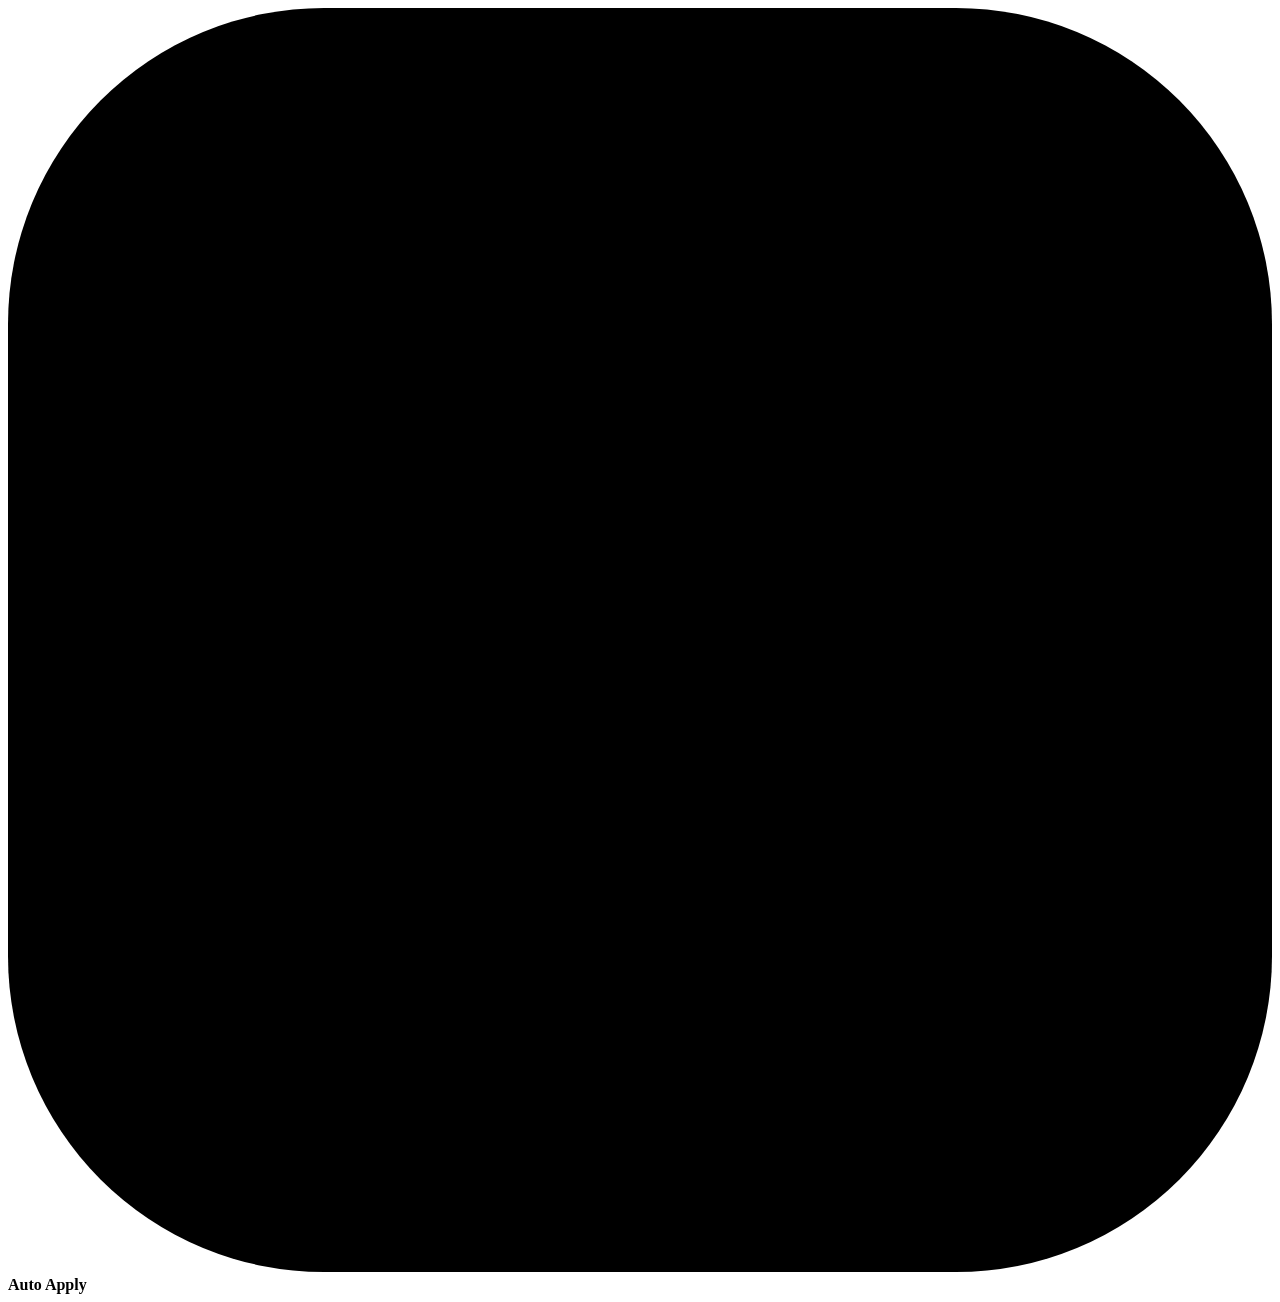
==== android/assets/ui/index.html @ 7663b04d "Keeps going, alerts on each new form, updates while it runs, add Google (3.4) - the wait between rou" ====
<!doctype html>
<html lang="en">
<head>
<meta charset="utf-8">
<meta name="viewport" content="width=device-width, initial-scale=1, viewport-fit=cover">
<title>Auto Apply</title>
<link rel="stylesheet" href="/ui/app.css">
</head>
<body class="no-auto">
<header class="appbar">
  <button id="nav-back" class="icon-btn" type="button" aria-label="Back" hidden>
    <svg viewBox="0 0 24 24" aria-hidden="true"><path d="M15.4 5.4 14 4l-8 8 8 8 1.4-1.4L8.8 12z"/></svg></button>
  <div class="brand" id="brand">
    <svg class="logo" viewBox="0 0 64 64" aria-hidden="true"><rect width="64" height="64" rx="16"/><path d="M15 31 49 16 38 49 31 37z"/></svg>
    <b id="bar-title">Auto Apply</b>
  </div>
  <span id="bar-state" class="bar-state" hidden></span>
  <button id="nav-settings" class="icon-btn" type="button" aria-label="Settings" hidden>
    <svg viewBox="0 0 24 24" aria-hidden="true"><path d="M19.4 13a7.6 7.6 0 0 0 0-2l2.1-1.6-2-3.5-2.5 1a7.4 7.4 0 0 0-1.7-1L15 3h-4l-.4 2.9a7.4 7.4 0 0 0-1.7 1l-2.5-1-2 3.5L6.6 11a7.6 7.6 0 0 0 0 2l-2.1 1.6 2 3.5 2.5-1a7.4 7.4 0 0 0 1.7 1L11 21h4l.4-2.9a7.4 7.4 0 0 0 1.7-1l2.5 1 2-3.5zM13 15.5a3.5 3.5 0 1 1 0-7 3.5 3.5 0 0 1 0 7z"/></svg></button>
</header>

<main id="main">
  <button id="q-global" class="qbar" type="button" hidden><b>A form is waiting for your answer</b><span id="q-global-text"></span></button>

  <!-- ============================================================ SETUP -->
  <section id="v-setup" class="view" hidden>
    <div id="w-progress" class="w-progress" aria-hidden="true"></div>

    <div class="step" data-step="welcome">
      <svg class="hero-mark" viewBox="0 0 64 64" aria-hidden="true"><rect width="64" height="64" rx="16"/><path d="M15 31 49 16 38 49 31 37z"/></svg>
      <h1 data-noauto>Send more applications, with less typing</h1>
      <h1 data-auto>Apply to jobs while you live your life</h1>
      <p class="lead" data-noauto>Collect jobs from LinkedIn or any site in one list. The app fills the forms with your answers and writes cover letters. You check each one and send it.</p>
      <p class="lead" data-auto>Answer a few questions once. Then the app applies to LinkedIn Easy Apply jobs that fit your CV, in the background, and tells you what it sent. Jobs you share to it get help too.</p>
      <ul class="plain-list">
        <li><span><b>Create your account</b> (it connects the AI that reads jobs and forms)</span></li>
        <li><span><b>Add your CV</b></span></li>
        <li><span><b>Answer the questions forms ask most</b>, like your expected salary</span></li>
        <li><span><b>Pick the jobs</b> to look for</span></li>
        <li data-auto><span><b>Sign in to LinkedIn</b></span></li>
      </ul>
      <p class="muted">Takes about 3 minutes.</p>
    </div>

    <div class="step" data-step="account">
      <h1 id="w-acc-title">Create your account</h1>
      <p class="lead" id="w-acc-lead">Your account connects the AI that reads jobs and fills in forms. No AI key needed.</p>
      <div id="w-acc-ok" class="done-badge" hidden>
        <svg viewBox="0 0 24 24" aria-hidden="true"><path d="M9 16.2 4.8 12l-1.4 1.4L9 19 21 7l-1.4-1.4z"/></svg>
        <span>Signed in as <b id="w-acc-who"></b></span></div>
      <div id="w-acc-form">
        <div class="field" id="w-acc-server-field" hidden>
          <label for="w-acc-server">Server address</label>
          <input id="w-acc-server" type="url" inputmode="url" placeholder="autoapply.example.com" autocomplete="off" spellcheck="false">
          <p class="hint">Ask whoever runs your Auto Apply server.</p>
        </div>
        <div id="w-google-box" class="google-box" hidden>
          <button id="w-google" class="btn primary wide google-btn" type="button">
            <svg viewBox="0 0 24 24" aria-hidden="true"><path d="M12 12a4.5 4.5 0 1 0-4.5-4.5A4.5 4.5 0 0 0 12 12zm0 2c-3.3 0-9 1.7-9 5v2h18v-2c0-3.3-5.7-5-9-5z"/></svg>
            <span>Continue with Google</span></button>
          <p class="hint">Your Google account also keeps your CV, answers and jobs in an <b>Auto Apply</b> folder in your Drive,
            so a new phone gets them back. The app sees only the files it makes there.</p>
          <p id="w-google-wait" class="note" hidden>Choose your Google account in the browser, then come back here.</p>
          <div class="or-line" id="w-or"><span>or sign in with your email</span></div>
        </div>
        <div class="seg acc-seg" id="w-acc-seg" role="tablist" aria-label="Account">
          <button type="button" data-accmode="signup" class="on">I'm new</button>
          <button type="button" data-accmode="login">I have an account</button>
        </div>
        <div class="field" id="w-acc-name-field"><label for="w-acc-name">Your name</label>
          <input id="w-acc-name" type="text" autocomplete="name"></div>
        <div class="field"><label for="w-acc-email">Email</label>
          <input id="w-acc-email" type="email" inputmode="email" autocomplete="email" spellcheck="false" autocapitalize="off"></div>
        <div class="field"><label for="w-acc-pw">Password</label>
          <input id="w-acc-pw" type="password" autocomplete="new-password">
          <p class="hint" id="w-acc-pw-hint">At least 8 characters.</p></div>
        <p id="w-acc-note" class="note" hidden></p>
        <p id="w-acc-err" class="error-msg" hidden></p>
        <p id="w-acc-help" class="hint" hidden></p>
      </div>
    </div>

    <div class="step" data-step="cv">
      <h1>Add your CV</h1>
      <p class="lead">A PDF with real text (not a scanned photo). The AI uses it to choose jobs and answer questions, and the app attaches it to applications for you.</p>
      <label class="drop" for="w-cv-file">
        <input id="w-cv-file" class="cv-input" type="file" accept=".pdf,.txt,application/pdf,text/plain">
        <svg viewBox="0 0 24 24" aria-hidden="true"><path d="M6 2h8l6 6v12a2 2 0 0 1-2 2H6a2 2 0 0 1-2-2V4a2 2 0 0 1 2-2zm7 1.5V9h5.5zM12 11l-4 4h3v4h2v-4h3z"/></svg>
        <b class="cv-title">Choose your CV</b>
        <span class="cv-state muted">PDF or .txt</span>
      </label>
    </div>

    <div class="step" data-step="answers">
      <h1>Answers forms ask for</h1>
      <p class="lead">Most application forms ask these. Answer once and the app uses them in every form.</p>
      <p id="w-sug-state" class="note" hidden></p>
      <div id="w-answers" class="pform"></div>
    </div>

    <div class="step" data-step="jobs">
      <h1>Which jobs?</h1>
      <p class="lead">Job titles you are looking for. The app turns them into searches you open with one tap.</p>
      <div class="field">
        <span class="label">Job titles</span>
        <div id="w-titles" class="title-chips"></div>
        <div class="row">
          <input id="w-title-add" type="text" placeholder="Add a job title" autocomplete="off">
          <button id="w-title-btn" class="btn" type="button">Add</button>
        </div>
        <div id="w-title-sugs" class="sug-chips"></div>
      </div>
      <div class="field">
        <label for="w-location">Where</label>
        <input id="w-location" type="text" placeholder="Egypt">
        <p class="hint">A country or a city.</p>
      </div>
    </div>

    <div class="step" data-step="linkedin">
      <h1>Sign in to LinkedIn</h1>
      <p class="lead">LinkedIn only takes Easy Apply applications from a signed-in account, so this step is needed once. The app remembers it.</p>
      <div id="w-li-ok" class="done-badge" hidden>
        <svg viewBox="0 0 24 24" aria-hidden="true"><path d="M9 16.2 4.8 12l-1.4 1.4L9 19 21 7l-1.4-1.4z"/></svg>Signed in to LinkedIn</div>
      <button id="w-li-btn" class="btn primary wide" data-signin type="button">Sign in to LinkedIn</button>
      <p class="hint">Use your email and password. "Sign in with Google" does not work inside apps.</p>
    </div>

    <div class="step" data-step="done">
      <svg class="hero-mark good" viewBox="0 0 24 24" aria-hidden="true"><path d="M9 16.2 4.8 12l-1.4 1.4L9 19 21 7l-1.4-1.4z"/></svg>
      <h1>All set</h1>
      <div data-noauto>
        <p class="lead">This is how you apply with the app:</p>
        <ol class="how">
          <li><b>Find a job</b><span>Open a search from the Home screen, on LinkedIn or another site.</span></li>
          <li><b>Share it to Auto Apply</b><span>Tap Share on the job and pick Auto Apply. It joins your list.</span></li>
          <li><b>Apply with the app's help</b><span>On company sites the app fills the form and attaches your CV. On LinkedIn, copy your answers with one tap.</span></li>
          <li><b>Send it, then tap I applied</b><span>The Applied tab keeps every application and where it got to.</span></li>
        </ol>
      </div>
      <div data-auto>
        <p class="lead">One more thing so it keeps working with the screen off:</p>
        <div class="perm-list">
          <div class="perm"><div><b>Notifications</b><small>For questions only you can answer, and the summary at the end.</small></div>
            <button class="btn" data-perm="notifications" type="button">Allow</button><span class="ok-tag" data-perm-ok="notifications" hidden>On</span></div>
          <div class="perm"><div><b>Run in the background</b><small>So Android does not stop the app when the screen is off.</small></div>
            <button class="btn" data-perm="battery" type="button">Allow</button><span class="ok-tag" data-perm-ok="battery" hidden>On</span></div>
          <div class="perm maker-row" hidden><div><b>Autostart</b><small class="maker-text"></small></div>
            <button class="btn" data-perm="app" type="button">Open</button></div>
        </div>
      </div>
    </div>

    <div class="wizard-bar">
      <button id="w-back" class="btn" type="button">Back</button>
      <button id="w-next" class="btn primary" type="button">Continue</button>
    </div>
  </section>

  <!-- ============================================================ UPDATE NEEDED -->
  <section id="v-update" class="view" hidden>
    <div class="upd">
      <svg class="upd-mark" viewBox="0 0 24 24" aria-hidden="true"><path d="M12 4V1L8 5l4 4V6a6 6 0 0 1 5.66 8l1.46 1.46A8 8 0 0 0 12 4zm0 14a6 6 0 0 1-5.66-8L4.88 8.54A8 8 0 0 0 12 20v3l4-4-4-4v3z"/></svg>
      <h1>Update Auto Apply</h1>
      <p class="lead">This version is too old to keep working with the server. The update keeps your jobs, your answers and your CV.</p>
      <button id="force-update" class="btn primary huge" type="button">Update now</button>
      <p id="force-status" class="hint" aria-live="polite"></p>
      <div id="force-meter-wrap" class="meter" hidden><i id="force-meter"></i></div>
    </div>
  </section>

  <!-- ============================================================ HOME -->
  <section id="v-home" class="view" hidden>
    <div id="qcard" class="qcard" hidden>
      <div class="q-head">
        <span class="q-badge">Question for you</span>
        <span id="q-timer" class="q-timer"></span>
      </div>
      <a id="q-job" class="q-job" target="_blank" rel="noopener"></a>
      <h2 id="q-text" class="q-text"></h2>
      <p id="q-kind" class="hint"></p>
      <p id="q-rejected" class="q-rejected" hidden></p>
      <div id="q-input" class="q-input"></div>
      <div class="q-sugs">
        <span class="q-label">Suggested from your CV</span>
        <div id="q-chips" class="q-chips"></div>
        <p id="q-reason" class="q-reason"></p>
      </div>
      <div id="q-similar" class="q-similar" hidden></div>
      <label class="check"><input type="checkbox" id="q-remember" checked> Use this answer next time too</label>
      <div class="q-buttons">
        <button id="q-skip" class="btn" type="button">Skip this job</button>
        <button id="q-send" class="btn primary" type="button">Send answer</button>
      </div>
      <p id="q-err" class="error-msg" hidden></p>
    </div>

    <div id="announce" class="announce" hidden>
      <svg viewBox="0 0 24 24" aria-hidden="true"><path d="M18 11v2h4v-2h-4zm-2 6.6 3.2 2.4 1.2-1.6-3.2-2.4-1.2 1.6zM20.4 5.6 19.2 4 16 6.4l1.2 1.6 3.2-2.4zM4 9a2 2 0 0 0-2 2v2a2 2 0 0 0 2 2h1v4h2v-4h1l5 3V6L8 9H4zm11.5 3c0-1.33-.58-2.53-1.5-3.35v6.7c.92-.82 1.5-2.02 1.5-3.35z"/></svg>
      <p id="announce-text"></p>
      <button id="announce-x" class="icon-btn" type="button" aria-label="Dismiss">
        <svg viewBox="0 0 24 24" aria-hidden="true"><path d="M19 6.4 17.6 5 12 10.6 6.4 5 5 6.4 10.6 12 5 17.6 6.4 19l5.6-5.6 5.6 5.6 1.4-1.4-5.6-5.6z"/></svg></button>
    </div>

    <div id="banners"></div>

    <section id="ready-panel" class="panel attention ready-panel" data-auto hidden aria-labelledby="ready-title">
      <div class="panel-head"><h2 id="ready-title">Ready to send</h2><span id="ready-n" class="count" hidden></span></div>
      <p class="hint">Filled up to Submit. Nothing is sent until you tap Apply, and the app keeps preparing the next ones.</p>
      <ul id="ready-list" class="job-list ready-list"></ul>
      <button id="ready-apply-all" class="btn primary wide" type="button" hidden>Apply all</button>
    </section>

    <div class="hero" id="hero" data-auto>
      <div class="ring-wrap">
        <svg class="ring" viewBox="0 0 120 120" aria-hidden="true">
          <circle class="ring-track" cx="60" cy="60" r="52"/>
          <circle id="ring-fill" class="ring-fill" cx="60" cy="60" r="52"/>
        </svg>
        <div class="ring-text"><b id="k-today">0</b><span>applied today</span><small id="k-today-of"></small></div>
      </div>
      <div class="state-line"><span id="state-dot" class="dot"></span><span id="state-title">Ready</span></div>
      <p id="state-msg" class="state-msg"></p>
      <a id="current-job" class="current-job" target="_blank" rel="noopener" hidden></a>
      <p id="countdown" class="countdown" hidden><span id="countdown-label">Next application in</span> <b id="countdown-val">0:00</b></p>
      <p id="error-msg" class="error-msg" hidden></p>
      <button id="btn-start" class="btn primary huge" type="button">Start applying</button>
      <button id="btn-stop" class="btn stop huge" type="button" hidden>Stop</button>
      <div class="hero-links">
        <button id="btn-test" class="linklike" type="button">Test run: fill forms without sending</button>
        <button id="btn-live" class="linklike" type="button" hidden>Watch it work</button>
      </div>
    </div>

    <div class="totals" data-auto>
      <div><b id="k-sess">0</b><span id="k-sess-label">this session</span></div>
      <div><b id="k-week">0</b><span>last 7 days</span></div>
      <div><b id="k-total">0</b><span>all time</span></div>
    </div>

    <section class="desk" id="next-card" aria-labelledby="next-label">
      <div class="desk-top">
        <span id="next-label" class="desk-label">Next up</span>
        <span class="desk-goal"><b id="goal-today">0</b> of <span id="goal-of">10</span> today</span>
      </div>
      <div class="desk-meter" aria-hidden="true"><i id="goal-meter"></i></div>
      <div id="next-job" class="desk-job" hidden>
        <h2 id="next-title"></h2>
        <p id="next-co"></p>
        <div id="next-tags" class="tags"></div>
      </div>
      <div id="next-empty" class="desk-job">
        <h2>Your list is empty</h2>
        <p>Open a search below. On a job you like, tap Share and pick Auto Apply.</p>
      </div>
      <div id="next-actions" class="desk-actions" hidden>
        <button id="next-apply" class="btn desk-btn" type="button">Apply now</button>
        <button id="next-more" class="btn desk-ghost" type="button"><span id="next-more-n"></span></button>
      </div>
    </section>

    <section class="panel" id="find-panel">
      <div class="panel-head"><h2>Find jobs</h2><button class="linklike" data-go="profile" type="button">Edit titles</button></div>
      <div id="find-links" class="find-links"></div>
      <p id="find-none" class="hint" hidden>Add the job titles you are looking for in Profile.</p>
      <div class="find-sites" id="find-sites"></div>
      <p class="hint">On a job you like, tap <b>Share</b> and pick <b>Auto Apply</b>. Or paste its link:</p>
      <div class="row paste">
        <input id="home-link" type="url" inputmode="url" placeholder="Paste a job link" autocomplete="off" spellcheck="false">
        <button id="home-link-btn" class="btn" type="button">Add</button>
      </div>
    </section>

    <div class="totals" id="c-totals" data-noauto>
      <button type="button" data-go="tracker"><b id="c-week">0</b><span>applied this week</span></button>
      <button type="button" data-go="tracker"><b id="c-interviews">0</b><span>interviews</span></button>
      <button type="button" data-go="tracker"><b id="c-total">0</b><span>all time</span></button>
    </div>

    <section class="panel" data-auto>
      <div class="panel-head"><h2 id="brief-title">This session</h2><button class="linklike" data-go="jobs" type="button">Auto apply history</button></div>
      <p id="brief-time" class="muted small brief-time"></p>
      <div id="brief"></div>
    </section>

    <section class="panel" id="recent-panel" hidden>
      <div class="panel-head"><h2>Sent earlier</h2></div>
      <ul id="recent" class="job-list"></ul>
    </section>

    <button class="btn wide ghost" data-go="log" type="button" data-auto>What is it doing? See the activity</button>
  </section>

  <!-- ============================================================ JOBS (to apply) -->
  <section id="v-queue" class="view" hidden>
    <div class="row paste">
      <input id="queue-link" type="url" inputmode="url" placeholder="Paste a job link" autocomplete="off" spellcheck="false">
      <button id="queue-link-btn" class="btn primary" type="button">Add</button>
    </div>
    <div class="filter-tabs" role="tablist" aria-label="Show">
      <button type="button" role="tab" data-qf="new" class="on">To apply <b id="qf-new"></b></button>
      <button type="button" role="tab" data-qf="skipped">Skipped <b id="qf-skipped"></b></button>
    </div>
    <ul id="queue-list" class="cards"></ul>
    <div id="queue-empty" class="empty-state" hidden>
      <svg viewBox="0 0 24 24" aria-hidden="true"><path d="M10 16v-1H3v4a2 2 0 0 0 2 2h14a2 2 0 0 0 2-2v-4h-7v1h-4zm10-9h-4V5l-2-2h-4L8 5v2H4a2 2 0 0 0-2 2v3a2 2 0 0 0 2 2h6v-2h4v2h6a2 2 0 0 0 2-2V9a2 2 0 0 0-2-2zm-6 0h-4V5h4v2z"/></svg>
      <b id="queue-empty-title">No jobs waiting</b>
      <span id="queue-empty-text">Find jobs from the Home screen. On a job you like, tap Share and pick Auto Apply.</span>
      <button class="btn primary" data-go="home" type="button">Find jobs</button>
    </div>
  </section>

  <!-- ============================================================ APPLIED (tracker) -->
  <section id="v-tracker" class="view" hidden>
    <div class="pipeline" id="tr-stages" role="tablist" aria-label="Stage">
      <button type="button" data-st="" class="on"><b id="tr-n-all">0</b><span>All</span></button>
      <button type="button" data-st="applied"><b id="tr-n-applied">0</b><span>Applied</span></button>
      <button type="button" data-st="interview"><b id="tr-n-interview">0</b><span>Interview</span></button>
      <button type="button" data-st="offer"><b id="tr-n-offer">0</b><span>Offer</span></button>
      <button type="button" data-st="rejected"><b id="tr-n-rejected">0</b><span>Rejected</span></button>
    </div>
    <input id="tr-q" type="search" placeholder="Search title or company" aria-label="Search applications">
    <p id="tr-count" class="muted small"></p>
    <ul id="tr-list" class="cards"></ul>
    <div id="tr-empty" class="empty-state" hidden>
      <svg viewBox="0 0 24 24" aria-hidden="true"><path d="M12 2a10 10 0 1 0 0 20 10 10 0 0 0 0-20zm-2 15-5-5 1.4-1.4 3.6 3.6 7.6-7.6L19 8l-9 9z"/></svg>
      <b>Nothing sent yet</b>
      <span>Every job you apply to shows up here. Change its stage when the company answers.</span>
    </div>
    <button class="btn wide ghost" data-share="csv" type="button">Share the list (CSV)</button>
  </section>

  <!-- ============================================================ PROFILE -->
  <section id="v-profile" class="view" hidden>
    <div class="me">
      <span id="me-initial" class="me-initial" aria-hidden="true"></span>
      <div class="me-text"><b id="me-name"></b><span id="me-email"></span></div>
      <span id="me-state" class="tag"></span>
    </div>

    <section class="panel menu">
      <button class="menu-row" data-go="info" type="button"><span>Your info<small id="info-sub">What forms ask about you, by category</small></span><b id="open-badge" class="count" hidden></b></button>
      <button class="menu-row" data-go="log" type="button"><span>Activity<small>What the app did, step by step</small></span></button>
      <button class="menu-row" data-go="jobs" type="button" data-auto><span>Auto apply history<small>Applied, skipped and why</small></span></button>
      <button class="menu-row" data-go="settings" type="button"><span>Settings<small>Account, updates, help</small></span></button>
    </section>

    <section class="panel">
      <div class="panel-head"><h2>Your CV</h2></div>
      <label class="drop small-drop" for="s-cv-file">
        <input id="s-cv-file" class="cv-input" type="file" accept=".pdf,.txt,application/pdf,text/plain">
        <b class="cv-title">Replace your CV</b>
        <span class="cv-state muted"></span>
      </label>
      <details id="cv-preview-box" hidden><summary>Text the AI reads from your CV</summary><pre id="cv-preview"></pre></details>
    </section>

    <section class="panel">
      <div class="panel-head"><h2>Jobs to look for</h2></div>
      <div class="field">
        <span class="label">Job titles</span>
        <div id="s-titles" class="title-chips"></div>
        <div class="row">
          <input id="s-title-add" type="text" placeholder="Add a job title" autocomplete="off">
          <button id="s-title-btn" class="btn" type="button">Add</button>
        </div>
      </div>
      <div class="field"><label for="s-LOCATION">Where</label><input id="s-LOCATION" type="text" placeholder="Egypt"></div>
      <div class="field">
        <label for="s-DATE_POSTED">Posted within</label>
        <select id="s-DATE_POSTED">
          <option value="day">Past 24 hours</option><option value="week">Past week</option>
          <option value="month">Past month</option><option value="any">Any time</option>
        </select>
      </div>
      <div class="field">
        <span class="label">Work type <span class="muted small">(none ticked = all)</span></span>
        <div class="chips" data-key="WORK_TYPE">
          <label><input type="checkbox" value="onsite"> On-site</label>
          <label><input type="checkbox" value="hybrid"> Hybrid</label>
          <label><input type="checkbox" value="remote"> Remote</label>
        </div>
      </div>
      <div class="field">
        <span class="label">Level <span class="muted small">(none ticked = all)</span></span>
        <div class="chips" data-key="EXPERIENCE">
          <label><input type="checkbox" value="internship"> Internship</label>
          <label><input type="checkbox" value="entry"> Entry</label>
          <label><input type="checkbox" value="associate"> Associate</label>
          <label><input type="checkbox" value="mid-senior"> Mid-senior</label>
          <label><input type="checkbox" value="director"> Director</label>
        </div>
      </div>
      <button class="btn primary wide save-settings" type="button">Save</button>
    </section>
  </section>

  <!-- ============================================================ SETTINGS -->
  <section id="v-settings" class="view" hidden>
    <p id="settings-running" class="note" hidden>The app is applying right now. Your answers count from the next question; other changes from the next start.</p>

    <section class="panel">
      <div class="panel-head"><h2>Your pace</h2></div>
      <div class="field"><label for="s-DAILY_GOAL">Applications a day I aim for</label>
        <input id="s-DAILY_GOAL" type="number" inputmode="numeric" min="1" max="200">
        <p class="hint">The Home screen shows how far you got today.</p></div>
      <button class="btn primary wide save-settings" type="button">Save</button>
    </section>

    <section class="panel" data-auto>
      <div class="panel-head"><h2>How auto apply works</h2></div>
      <label class="check approve-first"><input type="checkbox" id="s-APPROVE_FIRST">
        <span>Ask me before sending each application<small>The app fills each form up to Submit and sends you a notification: Apply sends it, Skip drops it. It keeps preparing the next ones meanwhile, and Apply all sends them together.</small></span></label>
      <div class="field">
        <span class="label">A question your answers do not cover</span>
        <div class="choice-list">
          <label><input type="radio" name="newq" value="unsure"> <span><b>The AI answers when it is sure, otherwise asks me</b><small>What your CV, your notes or your answers already say is filled in by itself. For a guess you get a notification with suggestions, and your answer is used next time too.</small></span></label>
          <label><input type="radio" name="newq" value="ask"> <span><b>Ask me</b><small>You get a notification with suggestions from your CV. The form waits for your answer.</small></span></label>
          <label><input type="radio" name="newq" value="ai"> <span><b>Let the AI answer</b><small>Fully automatic. Its answers show up in Your info, marked as AI guesses, so you can check them.</small></span></label>
        </div>
      </div>
      <div class="field"><label for="s-ASK_TIMEOUT_MIN">Wait for my answer (minutes)</label>
        <input id="s-ASK_TIMEOUT_MIN" type="number" inputmode="numeric" min="0" max="1440">
        <p class="hint">0 waits until you answer. After that the job waits in Your info and is tried again once you answer.</p></div>
      <div class="field"><label for="s-MIN_SCORE">Apply when the job fits your CV at least <b id="min-score-val"></b></label>
        <input id="s-MIN_SCORE" type="range" min="0" max="10" step="1">
        <p class="hint">Lower it to apply to more jobs; raise it to apply only to close matches.</p></div>
      <div class="field"><label for="s-SEARCH_EVERY_MIN">Search again after (minutes)</label>
        <input id="s-SEARCH_EVERY_MIN" type="number" inputmode="numeric" min="5" max="720">
        <p class="hint">After it went through all your job titles, it waits this long and searches again. It keeps going until you press Stop.</p></div>
      <div class="cols">
        <div class="field"><label for="s-PER_HOUR">At most per hour</label><input id="s-PER_HOUR" type="number" inputmode="numeric" min="1" max="30"></div>
        <div class="field"><label for="s-PER_DAY">At most per day</label><input id="s-PER_DAY" type="number" inputmode="numeric" min="1" max="300"></div>
      </div>
      <div class="field"><label for="s-SKIP_COMPANIES">Never apply to these companies <span class="muted small">(one per line)</span></label>
        <textarea id="s-SKIP_COMPANIES" rows="2"></textarea></div>
      <div class="field"><label for="s-SKIP_TITLE_WORDS">Skip job titles with these words <span class="muted small">(one per line)</span></label>
        <textarea id="s-SKIP_TITLE_WORDS" rows="2" placeholder="sales&#10;intern"></textarea></div>
      <button class="btn primary wide save-settings" type="button">Save</button>
    </section>

    <section class="panel">
      <div class="panel-head"><h2>For the AI</h2></div>
      <div class="field"><label for="s-ABOUT_ME">Anything else it should know <span class="muted small">(optional)</span></label>
        <textarea id="s-ABOUT_ME" rows="4" spellcheck="false" placeholder="Years of experience with Fortinet: 2"></textarea>
        <p class="hint">One fact per line, for questions your CV and answers do not cover.</p></div>
      <button class="btn primary wide save-settings" type="button">Save</button>
    </section>

    <section class="panel" id="account-card">
      <div class="panel-head"><h2>Account</h2><span id="acc-state" class="tag"></span></div>
      <p id="acc-who" class="acc-who"></p>
      <p id="acc-pro" class="hint"></p>
      <div class="row wrap">
        <button id="btn-acc-check" class="btn" type="button">Check again</button>
        <button id="btn-acc-signin" class="btn primary" type="button" hidden>Sign in</button>
        <button id="btn-acc-google" class="btn" type="button" hidden>Sign in with Google next time</button>
        <button id="btn-acc-out" class="btn" type="button">Sign out</button>
      </div>
      <p id="acc-out" class="hint" aria-live="polite"></p>
      <details id="acc-server-box" class="acc-more" hidden>
        <summary>Server address</summary>
        <div class="row"><input id="s-server" type="url" inputmode="url" placeholder="autoapply.example.com" autocomplete="off" spellcheck="false">
          <button id="btn-server" class="btn" type="button">Save</button></div>
      </details>
      <details id="acc-del-box" class="acc-more danger-zone">
        <summary>Delete account</summary>
        <p class="hint">Deletes your account and everything the server keeps for it, right away: your CV, answers and jobs, your activity,
          and the Google Drive connection (the files stay in your Drive). This phone keeps its copy until you uninstall the app.</p>
        <div class="field"><label for="acc-del-pw" id="acc-del-pw-label">Your password</label>
          <input id="acc-del-pw" type="password" autocomplete="current-password"></div>
        <button id="btn-acc-del" class="btn danger" type="button">Delete my account</button>
      </details>
    </section>

    <section class="panel" id="data-card">
      <div class="panel-head"><h2>Your data</h2><span id="sync-state" class="tag"></span></div>
      <p id="sync-line" class="hint">Your CV, answers and jobs are kept in your account, so every phone you sign in on has them.</p>
      <div class="drive" id="drive-box">
        <div class="drive-head">
          <svg class="drive-icon" viewBox="0 0 24 24" aria-hidden="true"><path d="M8.6 3h6.8l6.2 10.8-3.4 5.9H5.8l-3.4-5.9z" opacity=".18"/>
            <path d="M7.4 4.2 1.6 14.3l2.9 5 5.8-10.1zM16.6 4.2H10.2l5.8 10.1h5.8zM6 20.5h11.7l2.9-5H8.9z"/></svg>
          <div><b>Google Drive</b><small id="drive-who"></small></div>
          <span id="drive-state" class="tag"></span>
        </div>
        <p id="drive-text" class="hint"></p>
        <div id="drive-files" class="drive-files" hidden>
          <button class="drive-file" data-open="answers" type="button"><b>My answers</b><small>Setup answers, job titles, your info</small></button>
          <button class="drive-file" data-open="jobs" type="button"><b>My jobs</b><small>Jobs to apply to, and every application's status</small></button>
          <button class="drive-file" data-open="cv" type="button"><b>Your CV</b><small id="drive-cv-name">The file the app uses</small></button>
        </div>
        <div class="row wrap">
          <button id="btn-drive-connect" class="btn primary" type="button">Connect Google Drive</button>
          <button id="btn-drive-open" class="btn" data-open="folder" type="button">Open the folder</button>
          <button id="btn-drive-sync" class="btn" type="button">Sync now</button>
        </div>
        <details id="drive-help" class="acc-more">
          <summary>How editing in Drive works</summary>
          <ul class="drive-how">
            <li><b>My answers:</b> change an answer, a question's wording or its section; add a row with a section, a question and an answer; clear an answer to delete it.</li>
            <li><b>My jobs:</b> change a job's Status (To apply, Applied, Interview, Offer, Rejected, Skipped) or its note; paste a job's link in a new row to add it.</li>
            <li><b>Your CV:</b> on a computer, open the file in Drive, then File information &rsaquo; Manage versions &rsaquo; Upload new version (a PDF with text).</li>
            <li>Your changes reach the app within a few minutes, or right away with Sync now. Columns you add stay.</li>
          </ul>
        </details>
        <details id="drive-off-box" class="acc-more" hidden>
          <summary>Disconnect Google Drive</summary>
          <p class="hint">The app stops syncing with your Drive. The Auto Apply folder and its files stay in your Drive.</p>
          <button id="btn-drive-off" class="btn danger" type="button">Disconnect</button>
        </details>
      </div>
    </section>

    <section class="panel" data-auto>
      <div class="panel-head"><h2>LinkedIn</h2><span id="li-state" class="muted small"></span></div>
      <button class="btn wide" data-signin type="button">Sign in to LinkedIn again</button>
    </section>

    <section class="panel" id="update-card">
      <div class="panel-head"><h2>App updates</h2><span id="app-version" class="muted small"></span></div>
      <p id="update-status" class="hint"></p>
      <div id="update-box" hidden>
        <p class="update-version"><b id="update-version"></b></p>
        <pre id="update-notes" class="notes"></pre>
        <div id="update-meter-wrap" class="meter" hidden><i id="update-meter"></i></div>
      </div>
      <div class="row">
        <button id="btn-update-check" class="btn" type="button">Check for updates</button>
        <button id="btn-update-install" class="btn primary" type="button" hidden>Download and install</button>
      </div>
      <label class="check auto-update"><input type="checkbox" id="s-AUTO_UPDATE">
        <span>Update by itself<small>New versions download on their own and install when the screen turns off.</small></span></label>
      <div class="field update-source">
        <label for="s-UPDATE_SOURCE">Update source</label>
        <input id="s-UPDATE_SOURCE" type="text" spellcheck="false" placeholder="AhmedSabet0/JSTB">
        <p class="hint">A GitHub repo (owner/name) or a link to latest.json. Updates keep your answers, settings and sign-ins.</p>
      </div>
    </section>

    <section class="panel">
      <div class="panel-head"><h2>Help</h2></div>
      <p class="hint" data-auto>Something went wrong? Share these with whoever helps you. debug.zip holds the LinkedIn pages where the app got stuck, so share it privately.</p>
      <p class="hint" data-noauto>Something went wrong? Share the log with whoever helps you.</p>
      <p class="hint"><span id="help-version"></span> <a id="privacy-link" href="#" target="_blank" rel="noopener" hidden>Privacy policy</a></p>
      <div class="row wrap">
        <button class="btn" data-share="log" type="button">Share the log</button>
        <button class="btn" data-share="debug" type="button" data-auto>Share debug.zip</button>
        <button class="btn" data-share="csv" type="button">Share applications (CSV)</button>
      </div>
    </section>
    <button id="btn-rerun" class="btn wide ghost" type="button">Run the setup again</button>
  </section>

  <!-- ============================================================ YOUR INFO -->
  <section id="v-info" class="view" hidden>
    <input id="info-q" type="search" placeholder="Search your info" aria-label="Search your info">
    <section id="open-card" class="panel attention" hidden>
      <div class="panel-head"><h2>Waiting for your answer</h2><b id="open-count" class="count"></b></div>
      <p class="hint">Questions from forms while you were away. Answer once: the jobs that waited are tried again by themselves.</p>
      <div id="open-list" class="open-list"></div>
    </section>
    <p class="section-note">What forms ask about you, by category. Change an answer and it is saved. A question in other words still gets the same answer.</p>
    <details class="panel cat main" id="main-answers">
      <summary><span>Main answers</span><b class="cat-n" id="main-n"></b></summary>
      <div class="cat-body">
        <p class="hint">Forms ask these the most. The app turns each into what a form wants: years, days, or another currency.</p>
        <div id="s-answers" class="pform"></div>
        <button id="btn-save-answers" class="btn primary wide" type="button">Save main answers</button>
      </div>
    </details>
    <div id="cats" class="cats"></div>
    <p id="info-empty" class="empty" hidden>Nothing matches your search.</p>
  </section>

  <!-- ============================================================ AUTO APPLY HISTORY -->
  <section id="v-jobs" class="view" hidden>
    <div id="jobs-retry" class="banner" hidden>
      <div><b id="jobs-retry-title"></b><span>Found again in the search, they are tried once more. Jobs that are no longer posted are left out.</span></div>
      <div class="row"><button id="btn-jobs-retry" class="btn primary" type="button">Try them again</button></div>
    </div>
    <div class="row">
      <select id="jobs-filter" aria-label="Show">
        <option value="applied">Applied</option>
        <option value="problems">Problems and questions</option>
        <option value="skipped">Skipped</option>
        <option value="all">All jobs</option>
      </select>
      <button class="btn" data-share="csv" type="button">Share</button>
    </div>
    <input id="jobs-q" type="search" placeholder="Search title or company" aria-label="Search jobs">
    <p id="jobs-count" class="muted small"></p>
    <ul id="jobs-rows" class="job-list full"></ul>
    <p id="jobs-empty" class="empty" hidden>Nothing here yet.</p>
  </section>

  <!-- ============================================================ ACTIVITY -->
  <section id="v-log" class="view" hidden>
    <label class="check"><input type="checkbox" id="autoscroll" checked> Follow new lines</label>
    <div id="log" class="log" aria-live="off"></div>
  </section>
</main>

<nav class="tabbar" id="tabbar" aria-label="Main" hidden>
  <button type="button" data-tab="home" class="on">
    <svg viewBox="0 0 24 24" aria-hidden="true"><path d="M10 20v-6h4v6h5v-8h3L12 3 2 12h3v8z"/></svg><span>Home</span></button>
  <button type="button" data-tab="queue">
    <svg viewBox="0 0 24 24" aria-hidden="true"><path d="M10 16v-1H3v4a2 2 0 0 0 2 2h14a2 2 0 0 0 2-2v-4h-7v1h-4zm10-9h-4V5l-2-2h-4L8 5v2H4a2 2 0 0 0-2 2v3a2 2 0 0 0 2 2h6v-2h4v2h6a2 2 0 0 0 2-2V9a2 2 0 0 0-2-2zm-6 0h-4V5h4v2z"/></svg><span>Jobs</span><b id="tab-queue-n" class="tab-badge" hidden></b></button>
  <button type="button" data-tab="tracker">
    <svg viewBox="0 0 24 24" aria-hidden="true"><path d="M12 2a10 10 0 1 0 0 20 10 10 0 0 0 0-20zm-2 15-5-5 1.4-1.4 3.6 3.6 7.6-7.6L19 8l-9 9z"/></svg><span>Applied</span></button>
  <button type="button" data-tab="profile">
    <svg viewBox="0 0 24 24" aria-hidden="true"><path d="M12 12a4 4 0 1 0 0-8 4 4 0 0 0 0 8zm0 2c-2.67 0-8 1.34-8 4v2h16v-2c0-2.66-5.33-4-8-4z"/></svg><span>Profile</span><b id="tab-profile-n" class="tab-badge" hidden></b></button>
</nav>

<!-- ============================================================ JOB SHEET -->
<div id="sheet" class="sheet-wrap" hidden>
  <div class="scrim" data-close></div>
  <div class="sheet" role="dialog" aria-modal="true" aria-labelledby="sh-title">
    <div class="grab" aria-hidden="true"></div>
    <div class="sheet-body">
      <div class="sh-head">
        <h2 id="sh-title"></h2>
        <p id="sh-co"></p>
        <div id="sh-tags" class="tags"></div>
      </div>
      <p id="sh-why" class="sh-why" hidden></p>
      <button id="sh-open" class="btn primary huge" type="button">Apply</button>
      <p id="sh-open-hint" class="hint center"></p>

      <section class="sh-sec">
        <div class="sh-sec-head"><h3>Your answers</h3><span class="muted small">Tap to copy</span></div>
        <div id="sh-answers" class="answers"></div>
        <div class="ask-ai">
          <label for="sh-q">A question the form asks</label>
          <div class="row"><input id="sh-q" type="text" placeholder="How many years of experience with Python?" autocomplete="off">
            <button id="sh-q-btn" class="btn" type="button">Answer</button></div>
          <div id="sh-q-out" class="ask-out" hidden></div>
        </div>
      </section>

      <section class="sh-sec">
        <div class="sh-sec-head"><h3>Cover letter</h3></div>
        <div id="sh-letter" class="letter" hidden></div>
        <div class="row wrap">
          <button id="sh-letter-btn" class="btn" type="button">Write one for this job</button>
          <button id="sh-letter-copy" class="btn" type="button" hidden>Copy</button>
        </div>
        <p id="sh-letter-hint" class="hint"></p>
      </section>

      <section class="sh-sec">
        <div class="sh-sec-head"><h3>Note</h3></div>
        <textarea id="sh-note" rows="2" placeholder="Who you talked to, the salary they mentioned…"></textarea>
      </section>
      <button id="sh-remove" class="btn ghost-danger wide" type="button">Remove from my jobs</button>
    </div>
    <div class="sheet-foot">
      <button id="sh-skip" class="btn" type="button">Skip</button>
      <button id="sh-applied" class="btn good" type="button">I applied</button>
    </div>
  </div>
</div>

<!-- ============================================================ DID YOU APPLY? -->
<div id="ask" class="sheet-wrap" hidden>
  <div class="scrim" data-close></div>
  <div class="sheet small" role="dialog" aria-modal="true" aria-labelledby="ask-title">
    <div class="grab" aria-hidden="true"></div>
    <div class="sheet-body">
      <div id="ask-q">
        <h2 id="ask-title">Did you apply?</h2>
        <p id="ask-job" class="ask-job"></p>
        <div class="ask-buttons">
          <button id="ask-yes" class="btn good huge" type="button">Yes, I sent it</button>
          <div class="row">
            <button id="ask-later" class="btn" type="button">Not yet</button>
            <button id="ask-skip" class="btn" type="button">Skip this job</button>
          </div>
        </div>
      </div>
      <div id="ask-sent" hidden>
        <div class="stamp" aria-hidden="true">Sent</div>
        <h2 id="ask-sent-title">Added to Applied</h2>
        <p id="ask-next-text" class="ask-job"></p>
        <div class="ask-buttons">
          <button id="ask-next" class="btn primary huge" type="button">Apply to the next one</button>
          <button id="ask-done" class="btn" type="button">Done for now</button>
        </div>
      </div>
    </div>
  </div>
</div>

<div id="toast" class="toast" role="status" hidden></div>
<script src="/ui/app.js"></script>
</body>
</html>
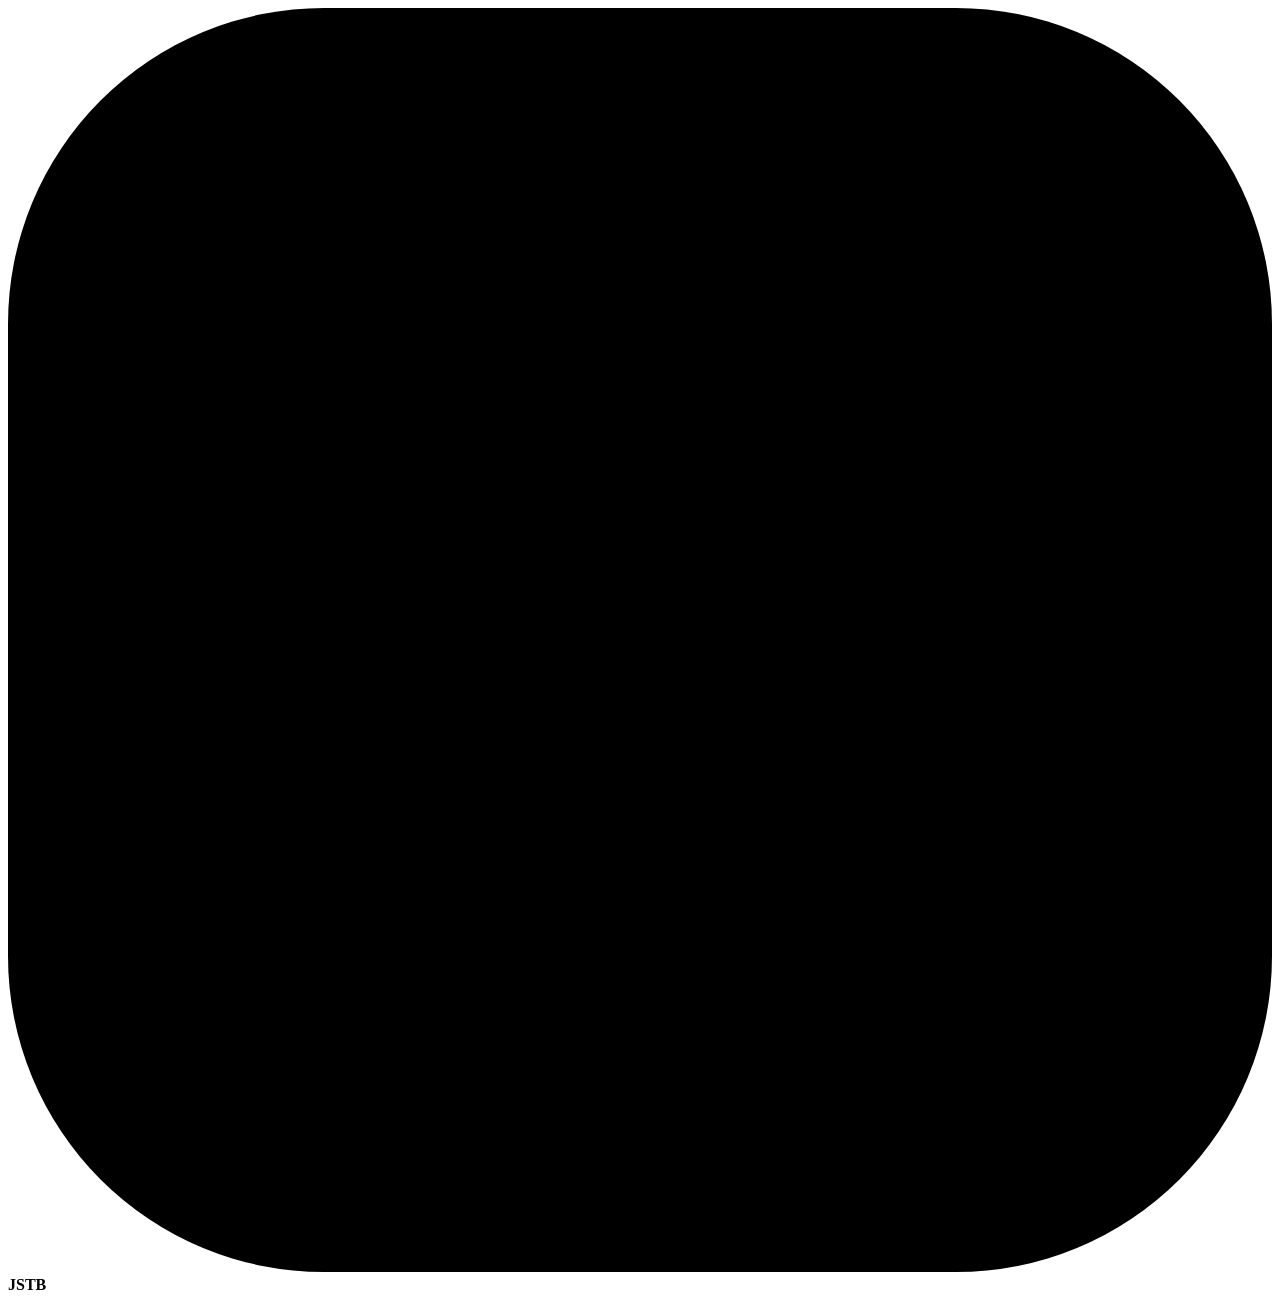
==== commit 816e7f25: "The app is JSTB: name, logo and screens - app name JSTB (launcher, share target "Add to JSTB"), ever" ====
--- a/android/assets/ui/index.html
+++ b/android/assets/ui/index.html
@@ -3,7 +3,7 @@
 <head>
 <meta charset="utf-8">
 <meta name="viewport" content="width=device-width, initial-scale=1, viewport-fit=cover">
-<title>Auto Apply</title>
+<title>JSTB</title>
 <link rel="stylesheet" href="/ui/app.css">
 </head>
 <body class="no-auto">
@@ -11,8 +11,8 @@
   <button id="nav-back" class="icon-btn" type="button" aria-label="Back" hidden>
     <svg viewBox="0 0 24 24" aria-hidden="true"><path d="M15.4 5.4 14 4l-8 8 8 8 1.4-1.4L8.8 12z"/></svg></button>
   <div class="brand" id="brand">
-    <svg class="logo" viewBox="0 0 64 64" aria-hidden="true"><rect width="64" height="64" rx="16"/><path d="M15 31 49 16 38 49 31 37z"/></svg>
-    <b id="bar-title">Auto Apply</b>
+    <svg class="logo" viewBox="0 0 64 64" aria-hidden="true"><rect width="64" height="64" rx="16"/><path d="M10.675357142857145 36.12714285714286Q9.2375 36.12714285714286 8.153214285714288 35.63214285714285Q7.0689285714285734 35.137142857142855 6.350000000000001 34.371071428571426Q5.63107142857143 33.605 5.277500000000002 32.78Q4.923928571428573 31.955 4.900357142857144 31.271428571428572L8.459642857142859 30.11642857142857Q8.742500000000001 31.247857142857143 9.308214285714287 31.81357142857143Q9.873928571428573 32.379285714285714 10.722500000000002 32.379285714285714Q11.358928571428574 32.379285714285714 11.865714285714288 32.096428571428575Q12.372500000000002 31.81357142857143 12.655357142857145 31.236071428571428Q12.938214285714288 30.658571428571427 12.938214285714288 29.762857142857143V19.25H17.01607142857143V30.823571428571427Q17.01607142857143 31.978571428571428 16.580000000000002 32.96857142857143Q16.143928571428575 33.95857142857143 15.318928571428575 34.65392857142857Q14.493928571428574 35.34928571428571 13.315357142857145 35.738214285714285Q12.136785714285717 36.12714285714286 10.675357142857145 36.12714285714286ZM25.001785714285713 36.03285714285714Q23.823214285714286 36.03285714285714 22.72714285714286 35.714642857142856Q21.631071428571428 35.39642857142857 20.73535714285714 34.8425Q19.839642857142856 34.28857142857143 19.262142857142855 33.56964285714285Q18.684642857142855 32.85071428571428 18.543214285714285 32.072857142857146L22.5975 30.917857142857144Q22.833214285714284 31.57785714285714 23.4225 32.02571428571429Q24.011785714285715 32.473571428571425 24.9075 32.520714285714284Q25.7325 32.544285714285714 26.298214285714288 32.12Q26.863928571428573 31.695714285714285 26.863928571428573 31.012142857142855Q26.863928571428573 30.517142857142858 26.49857142857143 30.104642857142856Q26.133214285714285 29.692142857142855 25.37892857142857 29.503571428571426L22.974642857142857 28.890714285714285Q21.725357142857142 28.560714285714283 20.817857142857143 27.900714285714283Q19.91035714285714 27.240714285714283 19.41535714285714 26.2625Q18.920357142857142 25.284285714285716 18.920357142857142 24.058571428571426Q18.920357142857142 21.654285714285713 20.51142857142857 20.310714285714283Q22.1025 18.967142857142857 25.001785714285713 18.967142857142857Q26.581071428571427 18.967142857142857 27.771428571428572 19.379642857142855Q28.961785714285714 19.792142857142856 29.798571428571428 20.6525Q30.635357142857142 21.512857142857143 31.177500000000002 22.856428571428573L27.146785714285713 24.034999999999997Q27.005357142857143 23.469285714285714 26.451428571428572 22.974285714285713Q25.8975 22.479285714285716 24.978214285714287 22.479285714285716Q24.10607142857143 22.479285714285716 23.611071428571428 22.880000000000003Q23.116071428571427 23.280714285714286 23.116071428571427 24.034999999999997Q23.116071428571427 24.553571428571427 23.505 24.90714285714286Q23.89392857142857 25.260714285714286 24.624642857142856 25.425714285714285L27.052500000000002 26.03857142857143Q28.985357142857143 26.533571428571427 30.06964285714286 27.900714285714287Q31.153928571428573 29.267857142857142 31.153928571428573 31.012142857142855Q31.153928571428573 32.59142857142857 30.423214285714288 33.722857142857144Q29.692500000000003 34.854285714285716 28.31357142857143 35.44357142857143Q26.934642857142855 36.03285714285714 25.001785714285713 36.03285714285714ZM36.59392857142857 35.75V22.997857142857143H31.85607142857143V19.25H45.38607142857143V22.997857142857143H40.67178571428572V35.75ZM46.79535714285714 35.75V19.25H52.64107142857143Q54.361785714285716 19.25 55.67 19.768571428571427Q56.97821428571429 20.287142857142854 57.72071428571429 21.359642857142855Q58.46321428571429 22.432142857142857 58.46321428571429 24.082142857142856Q58.46321428571429 24.88357142857143 58.027142857142856 25.637857142857143Q57.591071428571425 26.392142857142858 56.81321428571429 27.005Q57.8975 27.594285714285714 58.498571428571424 28.54892857142857Q59.099642857142854 29.503571428571426 59.099642857142854 30.894285714285715Q59.099642857142854 32.45 58.380714285714284 33.534285714285716Q57.66178571428571 34.61857142857143 56.38892857142857 35.184285714285714Q55.11607142857143 35.75 53.466071428571425 35.75ZM50.75535714285714 32.14357142857143H52.99464285714286Q53.86678571428571 32.14357142857143 54.373571428571424 31.68392857142857Q54.88035714285714 31.224285714285713 54.88035714285714 30.49357142857143Q54.88035714285714 29.739285714285714 54.349999999999994 29.303214285714283Q53.81964285714285 28.867142857142856 52.92392857142857 28.867142857142856H50.75535714285714ZM50.75535714285714 25.614285714285714H52.42892857142857Q53.253928571428574 25.614285714285714 53.7725 25.189999999999998Q54.29107142857143 24.765714285714285 54.29107142857143 24.01142857142857Q54.29107142857143 23.257142857142856 53.760714285714286 22.84464285714286Q53.230357142857144 22.432142857142857 52.38178571428571 22.432142857142857H50.75535714285714Z"/><path class="arr" d="M6.4,45.5 L57.6,45.5 M53.2,41.1 L57.6,45.5 L53.2,49.9"/></svg>
+    <b id="bar-title">JSTB</b>
   </div>
   <span id="bar-state" class="bar-state" hidden></span>
   <button id="nav-settings" class="icon-btn" type="button" aria-label="Settings" hidden>
@@ -27,19 +27,21 @@
     <div id="w-progress" class="w-progress" aria-hidden="true"></div>
 
     <div class="step" data-step="welcome">
-      <svg class="hero-mark" viewBox="0 0 64 64" aria-hidden="true"><rect width="64" height="64" rx="16"/><path d="M15 31 49 16 38 49 31 37z"/></svg>
+      <svg class="hero-mark" viewBox="0 0 64 64" aria-hidden="true"><rect width="64" height="64" rx="16"/><path d="M10.675357142857145 36.12714285714286Q9.2375 36.12714285714286 8.153214285714288 35.63214285714285Q7.0689285714285734 35.137142857142855 6.350000000000001 34.371071428571426Q5.63107142857143 33.605 5.277500000000002 32.78Q4.923928571428573 31.955 4.900357142857144 31.271428571428572L8.459642857142859 30.11642857142857Q8.742500000000001 31.247857142857143 9.308214285714287 31.81357142857143Q9.873928571428573 32.379285714285714 10.722500000000002 32.379285714285714Q11.358928571428574 32.379285714285714 11.865714285714288 32.096428571428575Q12.372500000000002 31.81357142857143 12.655357142857145 31.236071428571428Q12.938214285714288 30.658571428571427 12.938214285714288 29.762857142857143V19.25H17.01607142857143V30.823571428571427Q17.01607142857143 31.978571428571428 16.580000000000002 32.96857142857143Q16.143928571428575 33.95857142857143 15.318928571428575 34.65392857142857Q14.493928571428574 35.34928571428571 13.315357142857145 35.738214285714285Q12.136785714285717 36.12714285714286 10.675357142857145 36.12714285714286ZM25.001785714285713 36.03285714285714Q23.823214285714286 36.03285714285714 22.72714285714286 35.714642857142856Q21.631071428571428 35.39642857142857 20.73535714285714 34.8425Q19.839642857142856 34.28857142857143 19.262142857142855 33.56964285714285Q18.684642857142855 32.85071428571428 18.543214285714285 32.072857142857146L22.5975 30.917857142857144Q22.833214285714284 31.57785714285714 23.4225 32.02571428571429Q24.011785714285715 32.473571428571425 24.9075 32.520714285714284Q25.7325 32.544285714285714 26.298214285714288 32.12Q26.863928571428573 31.695714285714285 26.863928571428573 31.012142857142855Q26.863928571428573 30.517142857142858 26.49857142857143 30.104642857142856Q26.133214285714285 29.692142857142855 25.37892857142857 29.503571428571426L22.974642857142857 28.890714285714285Q21.725357142857142 28.560714285714283 20.817857142857143 27.900714285714283Q19.91035714285714 27.240714285714283 19.41535714285714 26.2625Q18.920357142857142 25.284285714285716 18.920357142857142 24.058571428571426Q18.920357142857142 21.654285714285713 20.51142857142857 20.310714285714283Q22.1025 18.967142857142857 25.001785714285713 18.967142857142857Q26.581071428571427 18.967142857142857 27.771428571428572 19.379642857142855Q28.961785714285714 19.792142857142856 29.798571428571428 20.6525Q30.635357142857142 21.512857142857143 31.177500000000002 22.856428571428573L27.146785714285713 24.034999999999997Q27.005357142857143 23.469285714285714 26.451428571428572 22.974285714285713Q25.8975 22.479285714285716 24.978214285714287 22.479285714285716Q24.10607142857143 22.479285714285716 23.611071428571428 22.880000000000003Q23.116071428571427 23.280714285714286 23.116071428571427 24.034999999999997Q23.116071428571427 24.553571428571427 23.505 24.90714285714286Q23.89392857142857 25.260714285714286 24.624642857142856 25.425714285714285L27.052500000000002 26.03857142857143Q28.985357142857143 26.533571428571427 30.06964285714286 27.900714285714287Q31.153928571428573 29.267857142857142 31.153928571428573 31.012142857142855Q31.153928571428573 32.59142857142857 30.423214285714288 33.722857142857144Q29.692500000000003 34.854285714285716 28.31357142857143 35.44357142857143Q26.934642857142855 36.03285714285714 25.001785714285713 36.03285714285714ZM36.59392857142857 35.75V22.997857142857143H31.85607142857143V19.25H45.38607142857143V22.997857142857143H40.67178571428572V35.75ZM46.79535714285714 35.75V19.25H52.64107142857143Q54.361785714285716 19.25 55.67 19.768571428571427Q56.97821428571429 20.287142857142854 57.72071428571429 21.359642857142855Q58.46321428571429 22.432142857142857 58.46321428571429 24.082142857142856Q58.46321428571429 24.88357142857143 58.027142857142856 25.637857142857143Q57.591071428571425 26.392142857142858 56.81321428571429 27.005Q57.8975 27.594285714285714 58.498571428571424 28.54892857142857Q59.099642857142854 29.503571428571426 59.099642857142854 30.894285714285715Q59.099642857142854 32.45 58.380714285714284 33.534285714285716Q57.66178571428571 34.61857142857143 56.38892857142857 35.184285714285714Q55.11607142857143 35.75 53.466071428571425 35.75ZM50.75535714285714 32.14357142857143H52.99464285714286Q53.86678571428571 32.14357142857143 54.373571428571424 31.68392857142857Q54.88035714285714 31.224285714285713 54.88035714285714 30.49357142857143Q54.88035714285714 29.739285714285714 54.349999999999994 29.303214285714283Q53.81964285714285 28.867142857142856 52.92392857142857 28.867142857142856H50.75535714285714ZM50.75535714285714 25.614285714285714H52.42892857142857Q53.253928571428574 25.614285714285714 53.7725 25.189999999999998Q54.29107142857143 24.765714285714285 54.29107142857143 24.01142857142857Q54.29107142857143 23.257142857142856 53.760714285714286 22.84464285714286Q53.230357142857144 22.432142857142857 52.38178571428571 22.432142857142857H50.75535714285714Z"/><path class="arr" d="M6.4,45.5 L57.6,45.5 M53.2,41.1 L57.6,45.5 L53.2,49.9"/></svg>
       <h1 data-noauto>Send more applications, with less typing</h1>
       <h1 data-auto>Apply to jobs while you live your life</h1>
       <p class="lead" data-noauto>Collect jobs from LinkedIn or any site in one list. The app fills the forms with your answers and writes cover letters. You check each one and send it.</p>
       <p class="lead" data-auto>Answer a few questions once. Then the app applies to LinkedIn Easy Apply jobs that fit your CV, in the background, and tells you what it sent. Jobs you share to it get help too.</p>
       <ul class="plain-list">
-        <li><span><b>Create your account</b> (it connects the AI that reads jobs and forms)</span></li>
+        <li><span><b id="w-welcome-acc">Create your account</b> (it connects the AI that reads jobs and forms)</span></li>
         <li><span><b>Add your CV</b></span></li>
         <li><span><b>Answer the questions forms ask most</b>, like your expected salary</span></li>
         <li><span><b>Pick the jobs</b> to look for</span></li>
         <li data-auto><span><b>Sign in to LinkedIn</b></span></li>
       </ul>
       <p class="muted">Takes about 3 minutes.</p>
+      <p id="w-welcome-wait" class="note" hidden>Choose your Google account in the browser, then come back here.</p>
+      <p id="w-welcome-err" class="error-msg" hidden></p>
     </div>
 
     <div class="step" data-step="account">
@@ -52,17 +54,18 @@
         <div class="field" id="w-acc-server-field" hidden>
           <label for="w-acc-server">Server address</label>
           <input id="w-acc-server" type="url" inputmode="url" placeholder="autoapply.example.com" autocomplete="off" spellcheck="false">
-          <p class="hint">Ask whoever runs your Auto Apply server.</p>
+          <p class="hint">Ask whoever runs your JSTB server.</p>
         </div>
         <div id="w-google-box" class="google-box" hidden>
           <button id="w-google" class="btn primary wide google-btn" type="button">
             <svg viewBox="0 0 24 24" aria-hidden="true"><path d="M12 12a4.5 4.5 0 1 0-4.5-4.5A4.5 4.5 0 0 0 12 12zm0 2c-3.3 0-9 1.7-9 5v2h18v-2c0-3.3-5.7-5-9-5z"/></svg>
             <span>Continue with Google</span></button>
-          <p class="hint">Your Google account also keeps your CV, answers and jobs in an <b>Auto Apply</b> folder in your Drive,
+          <p class="hint">Your Google account also keeps your CV, answers and jobs in an <b>JSTB</b> folder in your Drive,
             so a new phone gets them back. The app sees only the files it makes there.</p>
           <p id="w-google-wait" class="note" hidden>Choose your Google account in the browser, then come back here.</p>
-          <div class="or-line" id="w-or"><span>or sign in with your email</span></div>
-        </div>
+          <div class="or-line" id="w-or" hidden><span>or sign in with your email</span></div>
+        </div>
+        <div id="w-email-box" hidden>
         <div class="seg acc-seg" id="w-acc-seg" role="tablist" aria-label="Account">
           <button type="button" data-accmode="signup" class="on">I'm new</button>
           <button type="button" data-accmode="login">I have an account</button>
@@ -74,6 +77,7 @@
         <div class="field"><label for="w-acc-pw">Password</label>
           <input id="w-acc-pw" type="password" autocomplete="new-password">
           <p class="hint" id="w-acc-pw-hint">At least 8 characters.</p></div>
+        </div>
         <p id="w-acc-note" class="note" hidden></p>
         <p id="w-acc-err" class="error-msg" hidden></p>
         <p id="w-acc-help" class="hint" hidden></p>
@@ -129,11 +133,14 @@
     <div class="step" data-step="done">
       <svg class="hero-mark good" viewBox="0 0 24 24" aria-hidden="true"><path d="M9 16.2 4.8 12l-1.4 1.4L9 19 21 7l-1.4-1.4z"/></svg>
       <h1>All set</h1>
+      <p id="w-drive-done" class="done-badge" hidden>
+        <svg viewBox="0 0 24 24" aria-hidden="true"><path d="M9 16.2 4.8 12l-1.4 1.4L9 19 21 7l-1.4-1.4z"/></svg>
+        <span id="w-drive-done-text"></span></p>
       <div data-noauto>
         <p class="lead">This is how you apply with the app:</p>
         <ol class="how">
           <li><b>Find a job</b><span>Open a search from the Home screen, on LinkedIn or another site.</span></li>
-          <li><b>Share it to Auto Apply</b><span>Tap Share on the job and pick Auto Apply. It joins your list.</span></li>
+          <li><b>Share it to JSTB</b><span>Tap Share on the job and pick JSTB. It joins your list.</span></li>
           <li><b>Apply with the app's help</b><span>On company sites the app fills the form and attaches your CV. On LinkedIn, copy your answers with one tap.</span></li>
           <li><b>Send it, then tap I applied</b><span>The Applied tab keeps every application and where it got to.</span></li>
         </ol>
@@ -161,7 +168,7 @@
   <section id="v-update" class="view" hidden>
     <div class="upd">
       <svg class="upd-mark" viewBox="0 0 24 24" aria-hidden="true"><path d="M12 4V1L8 5l4 4V6a6 6 0 0 1 5.66 8l1.46 1.46A8 8 0 0 0 12 4zm0 14a6 6 0 0 1-5.66-8L4.88 8.54A8 8 0 0 0 12 20v3l4-4-4-4v3z"/></svg>
-      <h1>Update Auto Apply</h1>
+      <h1>Update JSTB</h1>
       <p class="lead">This version is too old to keep working with the server. The update keeps your jobs, your answers and your CV.</p>
       <button id="force-update" class="btn primary huge" type="button">Update now</button>
       <p id="force-status" class="hint" aria-live="polite"></p>
@@ -251,7 +258,7 @@
       </div>
       <div id="next-empty" class="desk-job">
         <h2>Your list is empty</h2>
-        <p>Open a search below. On a job you like, tap Share and pick Auto Apply.</p>
+        <p>Open a search below. On a job you like, tap Share and pick JSTB.</p>
       </div>
       <div id="next-actions" class="desk-actions" hidden>
         <button id="next-apply" class="btn desk-btn" type="button">Apply now</button>
@@ -264,7 +271,7 @@
       <div id="find-links" class="find-links"></div>
       <p id="find-none" class="hint" hidden>Add the job titles you are looking for in Profile.</p>
       <div class="find-sites" id="find-sites"></div>
-      <p class="hint">On a job you like, tap <b>Share</b> and pick <b>Auto Apply</b>. Or paste its link:</p>
+      <p class="hint">On a job you like, tap <b>Share</b> and pick <b>JSTB</b>. Or paste its link:</p>
       <div class="row paste">
         <input id="home-link" type="url" inputmode="url" placeholder="Paste a job link" autocomplete="off" spellcheck="false">
         <button id="home-link-btn" class="btn" type="button">Add</button>
@@ -305,7 +312,7 @@
     <div id="queue-empty" class="empty-state" hidden>
       <svg viewBox="0 0 24 24" aria-hidden="true"><path d="M10 16v-1H3v4a2 2 0 0 0 2 2h14a2 2 0 0 0 2-2v-4h-7v1h-4zm10-9h-4V5l-2-2h-4L8 5v2H4a2 2 0 0 0-2 2v3a2 2 0 0 0 2 2h6v-2h4v2h6a2 2 0 0 0 2-2V9a2 2 0 0 0-2-2zm-6 0h-4V5h4v2z"/></svg>
       <b id="queue-empty-title">No jobs waiting</b>
-      <span id="queue-empty-text">Find jobs from the Home screen. On a job you like, tap Share and pick Auto Apply.</span>
+      <span id="queue-empty-text">Find jobs from the Home screen. On a job you like, tap Share and pick JSTB.</span>
       <button class="btn primary" data-go="home" type="button">Find jobs</button>
     </div>
   </section>
@@ -505,7 +512,7 @@
         </details>
         <details id="drive-off-box" class="acc-more" hidden>
           <summary>Disconnect Google Drive</summary>
-          <p class="hint">The app stops syncing with your Drive. The Auto Apply folder and its files stay in your Drive.</p>
+          <p class="hint">The app stops syncing with your Drive. The JSTB folder and its files stay in your Drive.</p>
           <button id="btn-drive-off" class="btn danger" type="button">Disconnect</button>
         </details>
       </div>
